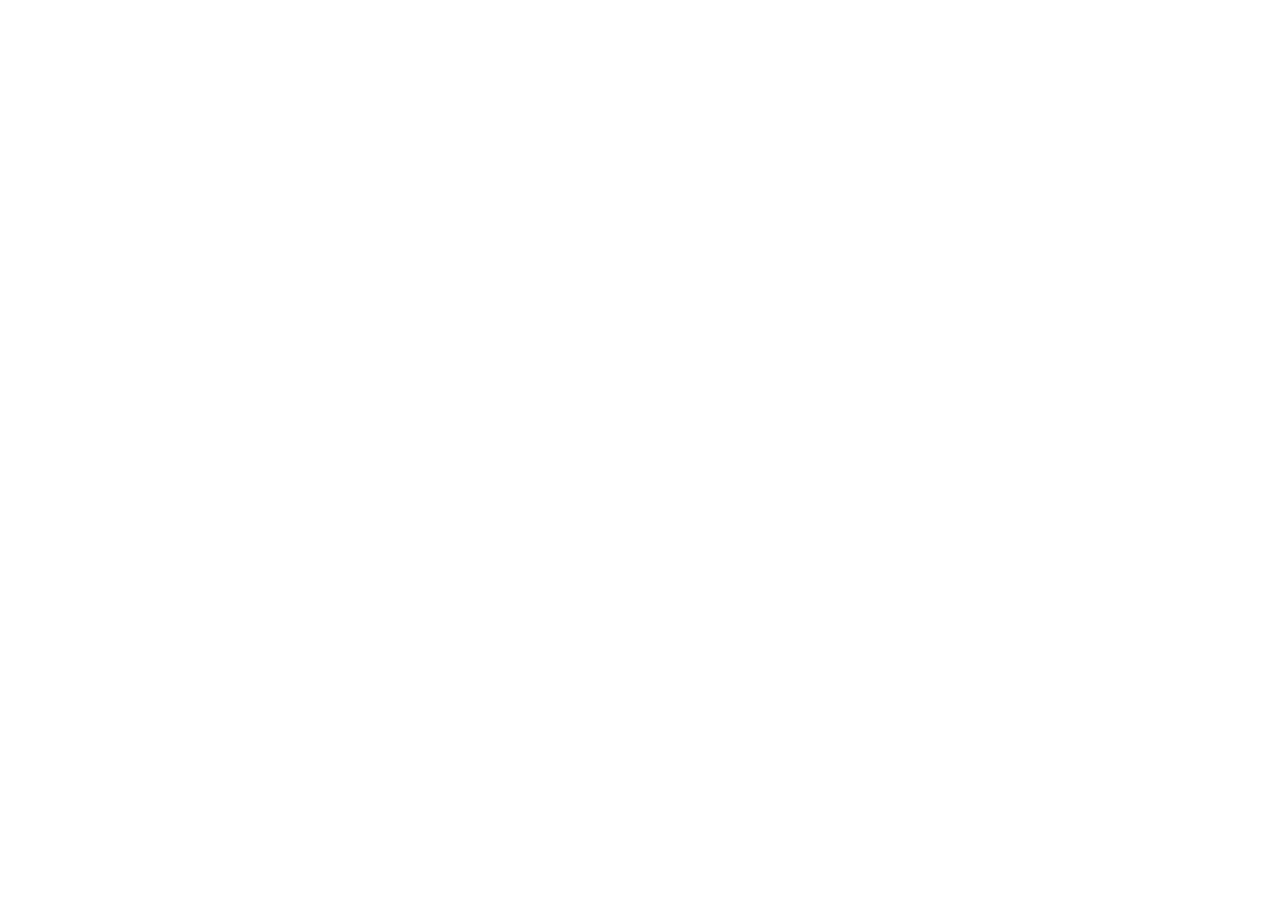
==== rock-paper-scissor/index.html @ ab7aa117 "created all functions" ====
<!DOCTYPE html>
<html lang="en">
<head>
    <meta charset="UTF-8">
    <meta name="viewport" content="width=device-width, initial-scale=1.0">
    <title>Rock Paper Scissor</title>
    <script src="script.js"></script>
</head>
<body>
    
</body>
</html>
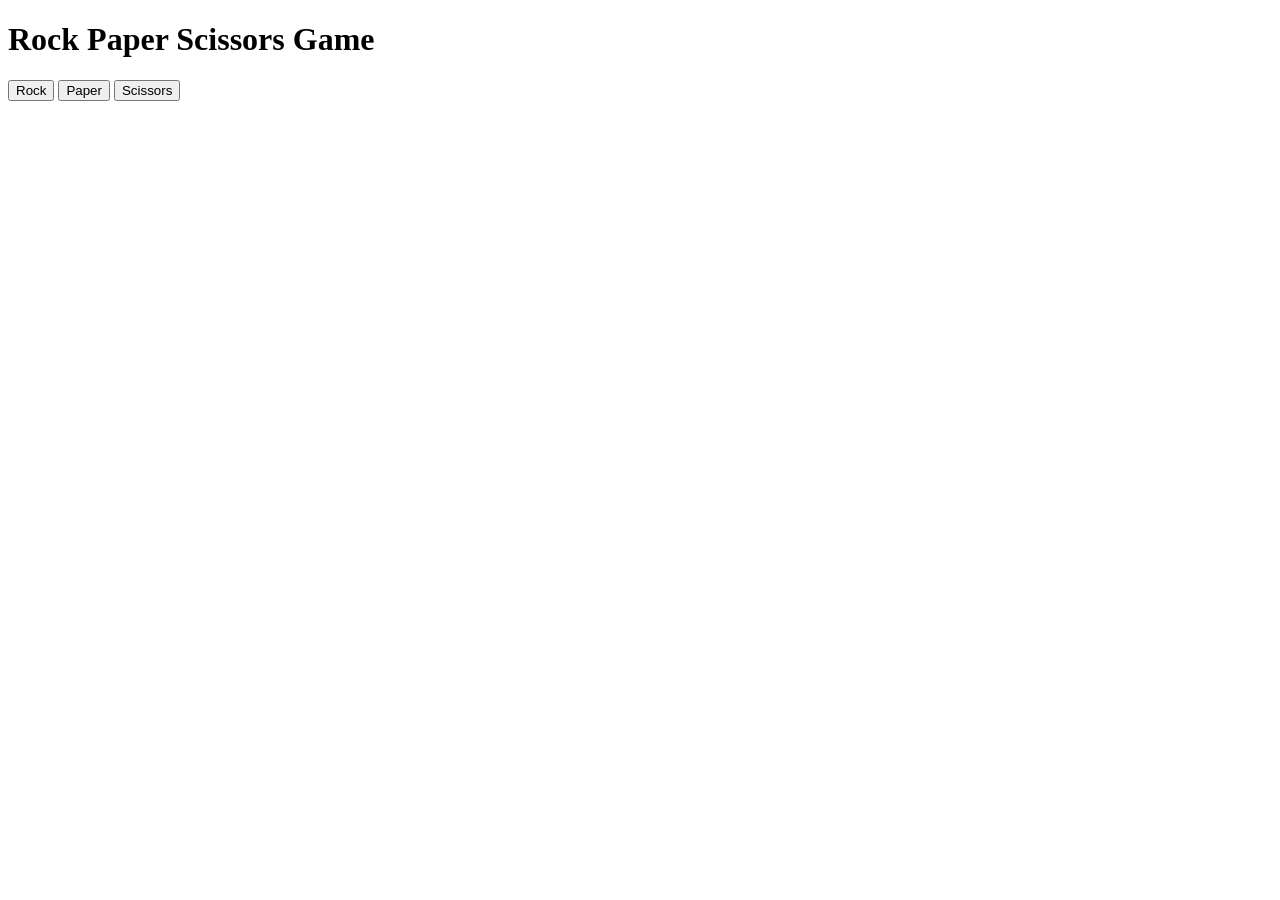
==== commit b778467f: "structured html" ====
--- a/rock-paper-scissor/index.html
+++ b/rock-paper-scissor/index.html
@@ -7,6 +7,16 @@
     <script src="script.js"></script>
 </head>
 <body>
-    
+    <main>
+        <h1>Rock Paper Scissors Game</h1>
+        <div id="buttons">
+            <button id="rock">Rock</button>
+            <button id="paper">Paper</button>
+            <button id="scissor">Scissors</button>
+        </div>
+        <div id="result">
+            
+        </div>
+    </main>
 </body>
 </html>
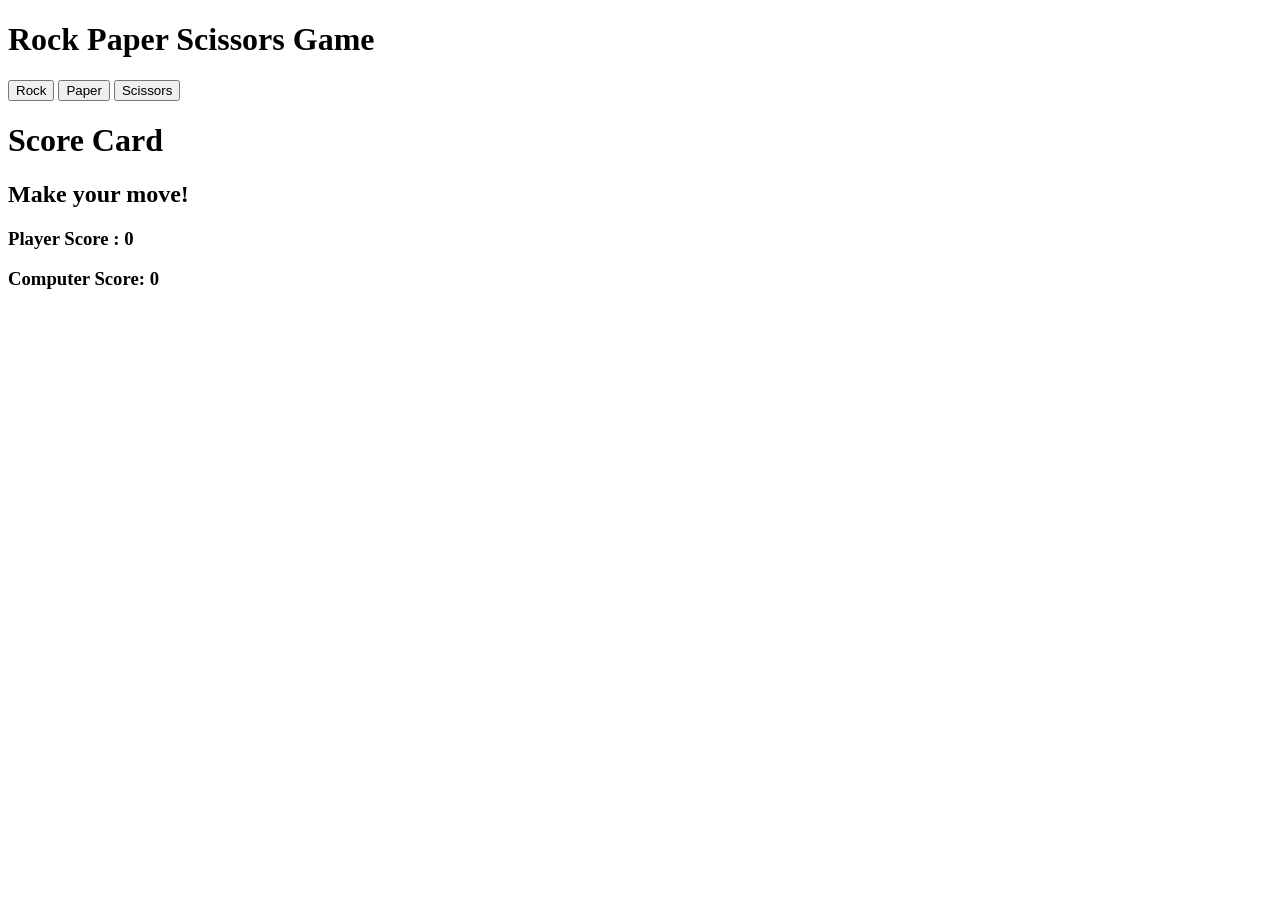
==== commit 9a5c82d4: "completed the feature" ====
--- a/rock-paper-scissor/index.html
+++ b/rock-paper-scissor/index.html
@@ -4,7 +4,7 @@
     <meta charset="UTF-8">
     <meta name="viewport" content="width=device-width, initial-scale=1.0">
     <title>Rock Paper Scissor</title>
-    <script src="script.js"></script>
+    <script src="script.js" defer></script>
 </head>
 <body>
     <main>
@@ -12,10 +12,15 @@
         <div id="buttons">
             <button id="rock">Rock</button>
             <button id="paper">Paper</button>
-            <button id="scissor">Scissors</button>
+            <button id="scissors">Scissors</button>
         </div>
-        <div id="result">
+        <div id="results">
+            <h1>Score Card</h2>
+            <h2 id="roundResult">Make your move!</h2>
+            <h3 class="pScore">Player Score : 0</h3>
+            <h3 class="cScore">Computer Score: 0</h3>
             
+
         </div>
     </main>
 </body>
